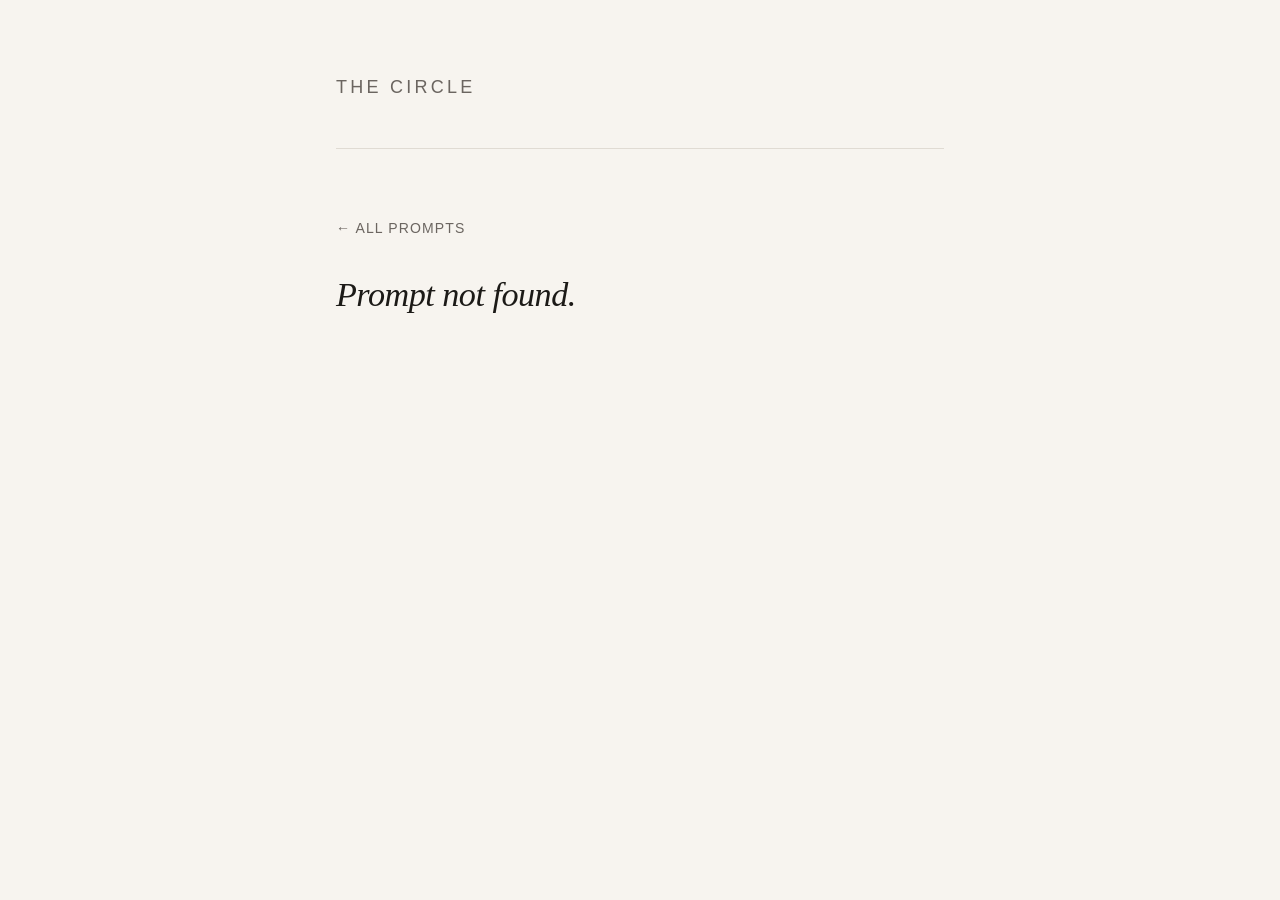
==== prompt.html @ 10e3d569 "init" ====
<!DOCTYPE html>
<html lang="en">
<head>
  <meta charset="UTF-8" />
  <meta name="viewport" content="width=device-width, initial-scale=1.0" />
  <title>The Circle</title>
  <link rel="stylesheet" href="style.css" />
  <script src="data.js"></script>
</head>
<body>
  <div class="page">
    <header class="site-header">
      <div class="site-name"><a href="index.html"></a></div>
    </header>
    <main>
      <div class="prompt-page-header">
        <a class="back-link" href="index.html">All prompts</a>
        <h1 class="prompt-heading" id="prompt-heading"></h1>
        <p class="prompt-date" id="prompt-date"></p>
      </div>
      <ul class="submission-list" id="submission-list"></ul>
    </main>
  </div>

  <script>
    function formatDate(iso) {
      const [y, m, d] = iso.split('-').map(Number);
      return new Date(y, m - 1, d).toLocaleDateString('en-US', {
        month: 'long', day: 'numeric', year: 'numeric'
      });
    }

    document.querySelector('.site-name a').textContent = SITE.name;

    const slug = decodeURIComponent(location.hash.slice(1));
    const prompt = PROMPTS.find(p => p.slug === slug);

    if (!prompt) {
      document.getElementById('prompt-heading').textContent = 'Prompt not found.';
    } else {
      document.title = `${prompt.title} — ${SITE.name}`;
      document.getElementById('prompt-heading').textContent = prompt.title;
      document.getElementById('prompt-date').textContent = `Launched ${formatDate(prompt.date)}`;

      const list = document.getElementById('submission-list');
      if (!prompt.submissions.length) {
        list.innerHTML = '<li class="empty">No submissions yet.</li>';
      } else {
        list.innerHTML = prompt.submissions.map(s => `
          <li class="submission-item">
            <a class="submission-link" href="${s.file}">
              <span class="submission-title">${s.title}</span>
              <span class="submission-author">${s.author}</span>
            </a>
          </li>`).join('');
      }
    }
  </script>
</body>
</html>
---- style.css ----
*, *::before, *::after {
  box-sizing: border-box;
  margin: 0;
  padding: 0;
}

:root {
  --bg: #f7f4ef;
  --surface: #fdfcfa;
  --text: #1c1a17;
  --muted: #6b6560;
  --accent: #8b4a2f;
  --border: #e0dbd3;
  --font-serif: Georgia, 'Times New Roman', serif;
  --font-sans: 'Helvetica Neue', Arial, sans-serif;
}

html {
  font-size: 18px;
}

body {
  background-color: var(--bg);
  color: var(--text);
  font-family: var(--font-serif);
  line-height: 1.7;
  min-height: 100vh;
}

a {
  color: inherit;
  text-decoration: none;
}

/* ── Layout ── */

.page {
  max-width: 680px;
  margin: 0 auto;
  padding: 4rem 2rem 8rem;
}

/* ── Site header ── */

.site-header {
  border-bottom: 1px solid var(--border);
  padding-bottom: 2.5rem;
  margin-bottom: 3.5rem;
}

.site-name {
  font-size: 1rem;
  font-family: var(--font-sans);
  font-weight: 400;
  letter-spacing: 0.18em;
  text-transform: uppercase;
  color: var(--muted);
}

.site-name a:hover {
  color: var(--text);
}

.site-tagline {
  margin-top: 0.4rem;
  font-size: 1.65rem;
  font-style: italic;
  font-weight: 400;
  color: var(--text);
  letter-spacing: -0.01em;
}

/* ── Prompt list (homepage) ── */

.prompt-list {
  list-style: none;
  display: flex;
  flex-direction: column;
  gap: 0;
}

.prompt-item {
  border-top: 1px solid var(--border);
}

.prompt-item:last-child {
  border-bottom: 1px solid var(--border);
}

.prompt-link {
  display: flex;
  justify-content: space-between;
  align-items: baseline;
  gap: 2rem;
  padding: 1.4rem 0;
  transition: color 0.15s;
}

.prompt-link:hover .prompt-title {
  color: var(--accent);
}

.prompt-title {
  font-size: 1.05rem;
  font-style: italic;
  transition: color 0.15s;
}

.prompt-meta {
  font-family: var(--font-sans);
  font-size: 0.75rem;
  color: var(--muted);
  letter-spacing: 0.04em;
  white-space: nowrap;
  flex-shrink: 0;
}

.prompt-count {
  display: block;
  font-size: 0.78rem;
  font-family: var(--font-sans);
  color: var(--muted);
  margin-top: 0.2rem;
}

/* ── Prompt page ── */

.prompt-page-header {
  margin-bottom: 3rem;
}

.back-link {
  display: inline-block;
  font-family: var(--font-sans);
  font-size: 0.78rem;
  letter-spacing: 0.08em;
  text-transform: uppercase;
  color: var(--muted);
  margin-bottom: 1.8rem;
  transition: color 0.15s;
}

.back-link:hover {
  color: var(--text);
}

.back-link::before {
  content: '← ';
}

.prompt-heading {
  font-size: 1.9rem;
  font-weight: 400;
  font-style: italic;
  line-height: 1.3;
  letter-spacing: -0.015em;
}

.prompt-date {
  margin-top: 0.6rem;
  font-family: var(--font-sans);
  font-size: 0.8rem;
  color: var(--muted);
  letter-spacing: 0.06em;
}

.submission-list {
  list-style: none;
  display: flex;
  flex-direction: column;
  gap: 0;
}

.submission-item {
  border-top: 1px solid var(--border);
}

.submission-item:last-child {
  border-bottom: 1px solid var(--border);
}

.submission-link {
  display: flex;
  justify-content: space-between;
  align-items: center;
  gap: 2rem;
  padding: 1.3rem 0;
  transition: color 0.15s;
}

.submission-link:hover .submission-title {
  color: var(--accent);
}

.submission-title {
  font-size: 1rem;
  font-style: italic;
  transition: color 0.15s;
}

.submission-author {
  font-family: var(--font-sans);
  font-size: 0.8rem;
  color: var(--muted);
  letter-spacing: 0.04em;
  white-space: nowrap;
  flex-shrink: 0;
}

/* ── Empty state ── */

.empty {
  font-family: var(--font-sans);
  font-size: 0.9rem;
  color: var(--muted);
  margin-top: 2rem;
}

/* ── Error state ── */

.error {
  color: var(--accent);
  font-family: var(--font-sans);
  font-size: 0.9rem;
  margin-top: 2rem;
}
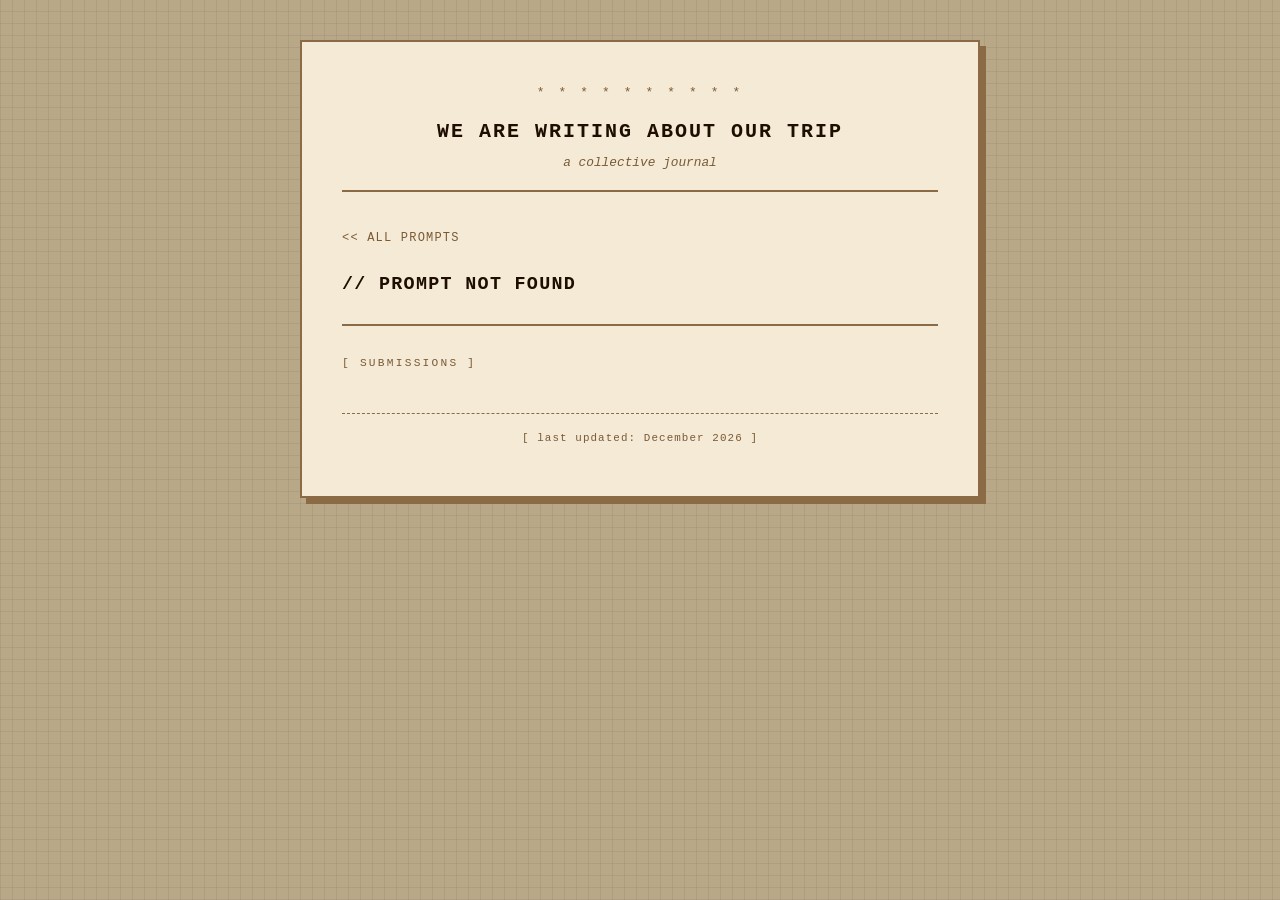
==== commit 01b21232: "ready to go" ====
--- a/prompt.html
+++ b/prompt.html
@@ -3,23 +3,31 @@
 <head>
   <meta charset="UTF-8" />
   <meta name="viewport" content="width=device-width, initial-scale=1.0" />
-  <title>The Circle</title>
+  <title>We Are Writing About Our Trip</title>
   <link rel="stylesheet" href="style.css" />
   <script src="data.js"></script>
 </head>
 <body>
   <div class="page">
     <header class="site-header">
-      <div class="site-name"><a href="index.html"></a></div>
+      <div class="site-header-rule">* * * * * * * * * *</div>
+      <div class="site-name"><a href="index.html" id="site-name"></a></div>
+      <p class="site-tagline" id="site-tagline"></p>
+      <hr class="header-divider" />
     </header>
+
     <main>
       <div class="prompt-page-header">
-        <a class="back-link" href="index.html">All prompts</a>
+        <a class="back-link" href="index.html">all prompts</a>
         <h1 class="prompt-heading" id="prompt-heading"></h1>
         <p class="prompt-date" id="prompt-date"></p>
       </div>
+
+      <p class="section-label">[ submissions ]</p>
       <ul class="submission-list" id="submission-list"></ul>
     </main>
+
+    <footer class="site-footer" id="site-footer"></footer>
   </div>
 
   <script>
@@ -30,27 +38,30 @@
       });
     }
 
-    document.querySelector('.site-name a').textContent = SITE.name;
+    document.getElementById('site-name').textContent = SITE.name;
+    document.getElementById('site-tagline').textContent = SITE.tagline;
+    document.getElementById('site-footer').textContent =
+      `[ last updated: ${new Date().toLocaleDateString('en-US', { month: 'long', year: 'numeric' })} ]`;
 
     const slug = decodeURIComponent(location.hash.slice(1));
     const prompt = PROMPTS.find(p => p.slug === slug);
 
     if (!prompt) {
-      document.getElementById('prompt-heading').textContent = 'Prompt not found.';
+      document.getElementById('prompt-heading').textContent = '// prompt not found';
     } else {
       document.title = `${prompt.title} — ${SITE.name}`;
       document.getElementById('prompt-heading').textContent = prompt.title;
-      document.getElementById('prompt-date').textContent = `Launched ${formatDate(prompt.date)}`;
+      document.getElementById('prompt-date').textContent = `launched: ${formatDate(prompt.date)}`;
 
       const list = document.getElementById('submission-list');
       if (!prompt.submissions.length) {
-        list.innerHTML = '<li class="empty">No submissions yet.</li>';
+        list.innerHTML = '<li class="empty">// no submissions yet</li>';
       } else {
         list.innerHTML = prompt.submissions.map(s => `
           <li class="submission-item">
             <a class="submission-link" href="${s.file}">
               <span class="submission-title">${s.title}</span>
-              <span class="submission-author">${s.author}</span>
+              <span class="submission-author">— ${s.author}</span>
             </a>
           </li>`).join('');
       }
--- a/style.css
+++ b/style.css
@@ -5,222 +5,244 @@
 }
 
 :root {
-  --bg: #f7f4ef;
-  --surface: #fdfcfa;
-  --text: #1c1a17;
-  --muted: #6b6560;
-  --accent: #8b4a2f;
-  --border: #e0dbd3;
-  --font-serif: Georgia, 'Times New Roman', serif;
-  --font-sans: 'Helvetica Neue', Arial, sans-serif;
-}
-
-html {
-  font-size: 18px;
-}
+  --bg:      #b8a888;
+  --paper:   #f4ead6;
+  --text:    #1e0e00;
+  --muted:   #7a5a35;
+  --accent:  #8b3800;
+  --border:  #8b6b45;
+  --font:    'Courier New', Courier, monospace;
+}
+
+html { font-size: 16px; }
 
 body {
   background-color: var(--bg);
+  /* crosshatch texture */
+  background-image:
+    repeating-linear-gradient(90deg, rgba(0,0,0,0.06) 0 1px, transparent 1px 100%),
+    repeating-linear-gradient(0deg,  rgba(0,0,0,0.06) 0 1px, transparent 1px 100%);
+  background-size: 12px 12px;
+  font-family: var(--font);
   color: var(--text);
-  font-family: var(--font-serif);
-  line-height: 1.7;
+  line-height: 1.65;
   min-height: 100vh;
+  padding: 2.5rem 1rem 4rem;
 }
 
 a {
-  color: inherit;
-  text-decoration: none;
-}
-
-/* ── Layout ── */
+  color: var(--accent);
+  text-decoration: underline;
+}
+
+/* ── Page box ── */
 
 .page {
   max-width: 680px;
   margin: 0 auto;
-  padding: 4rem 2rem 8rem;
+  background: var(--paper);
+  border: 2px solid var(--border);
+  box-shadow: 6px 6px 0 var(--border);
+  padding: 2.5rem 2.5rem 3rem;
 }
 
 /* ── Site header ── */
 
 .site-header {
-  border-bottom: 1px solid var(--border);
-  padding-bottom: 2.5rem;
-  margin-bottom: 3.5rem;
+  text-align: center;
+  margin-bottom: 2rem;
+}
+
+.site-header-rule {
+  color: var(--muted);
+  font-size: 0.8rem;
+  letter-spacing: 0.25em;
+  margin-bottom: 0.9rem;
 }
 
 .site-name {
-  font-size: 1rem;
-  font-family: var(--font-sans);
-  font-weight: 400;
-  letter-spacing: 0.18em;
-  text-transform: uppercase;
-  color: var(--muted);
-}
-
-.site-name a:hover {
+  font-size: 1.25rem;
+  font-weight: bold;
+  text-transform: uppercase;
+  letter-spacing: 0.1em;
+  line-height: 1.35;
+}
+
+.site-name a {
   color: var(--text);
-}
+  text-decoration: none;
+}
+
+.site-name a:hover { color: var(--accent); }
 
 .site-tagline {
-  margin-top: 0.4rem;
-  font-size: 1.65rem;
+  margin-top: 0.45rem;
+  font-size: 0.8rem;
+  color: var(--muted);
   font-style: italic;
-  font-weight: 400;
-  color: var(--text);
-  letter-spacing: -0.01em;
+}
+
+.header-divider {
+  margin-top: 1.1rem;
+  border: none;
+  border-top: 2px solid var(--border);
+}
+
+/* ── Section label ── */
+
+.section-label {
+  font-size: 0.7rem;
+  text-transform: uppercase;
+  letter-spacing: 0.2em;
+  color: var(--muted);
+  margin-bottom: 0.75rem;
 }
 
 /* ── Prompt list (homepage) ── */
 
-.prompt-list {
-  list-style: none;
-  display: flex;
-  flex-direction: column;
-  gap: 0;
-}
-
-.prompt-item {
-  border-top: 1px solid var(--border);
-}
-
-.prompt-item:last-child {
-  border-bottom: 1px solid var(--border);
-}
+.prompt-list { list-style: none; }
+
+.prompt-item { border-bottom: 1px dashed var(--border); }
+.prompt-item:first-child { border-top: 1px dashed var(--border); }
 
 .prompt-link {
   display: flex;
   justify-content: space-between;
   align-items: baseline;
-  gap: 2rem;
-  padding: 1.4rem 0;
-  transition: color 0.15s;
-}
-
-.prompt-link:hover .prompt-title {
+  gap: 1.5rem;
+  padding: 0.85rem 0;
+  text-decoration: none;
   color: var(--accent);
 }
 
-.prompt-title {
-  font-size: 1.05rem;
-  font-style: italic;
-  transition: color 0.15s;
-}
-
-.prompt-meta {
-  font-family: var(--font-sans);
-  font-size: 0.75rem;
-  color: var(--muted);
-  letter-spacing: 0.04em;
-  white-space: nowrap;
+.prompt-link:hover .prompt-title { text-decoration: underline; }
+
+.prompt-title::before {
+  content: '>> ';
+  color: var(--muted);
+}
+
+.prompt-title { font-size: 0.95rem; }
+
+.prompt-right {
+  text-align: right;
   flex-shrink: 0;
 }
 
-.prompt-count {
-  display: block;
-  font-size: 0.78rem;
-  font-family: var(--font-sans);
-  color: var(--muted);
-  margin-top: 0.2rem;
-}
+.prompt-meta  { display: block; font-size: 0.72rem; color: var(--muted); }
+.prompt-count { display: block; font-size: 0.7rem;  color: var(--muted); }
 
 /* ── Prompt page ── */
-
-.prompt-page-header {
-  margin-bottom: 3rem;
-}
 
 .back-link {
   display: inline-block;
-  font-family: var(--font-sans);
-  font-size: 0.78rem;
-  letter-spacing: 0.08em;
-  text-transform: uppercase;
-  color: var(--muted);
-  margin-bottom: 1.8rem;
-  transition: color 0.15s;
-}
-
-.back-link:hover {
-  color: var(--text);
-}
-
-.back-link::before {
-  content: '← ';
-}
+  font-size: 0.75rem;
+  letter-spacing: 0.1em;
+  text-transform: uppercase;
+  color: var(--muted);
+  text-decoration: none;
+  margin-bottom: 1.5rem;
+}
+
+.back-link::before { content: '<< '; }
+.back-link:hover { color: var(--accent); text-decoration: underline; }
 
 .prompt-heading {
-  font-size: 1.9rem;
-  font-weight: 400;
+  font-size: 1.15rem;
+  font-weight: bold;
+  text-transform: uppercase;
+  letter-spacing: 0.07em;
+  line-height: 1.35;
+}
+
+.prompt-date {
+  margin-top: 0.4rem;
+  font-size: 0.75rem;
+  color: var(--muted);
   font-style: italic;
-  line-height: 1.3;
-  letter-spacing: -0.015em;
-}
-
-.prompt-date {
-  margin-top: 0.6rem;
-  font-family: var(--font-sans);
-  font-size: 0.8rem;
-  color: var(--muted);
-  letter-spacing: 0.06em;
-}
-
-.submission-list {
-  list-style: none;
-  display: flex;
-  flex-direction: column;
-  gap: 0;
-}
-
-.submission-item {
-  border-top: 1px solid var(--border);
-}
-
-.submission-item:last-child {
-  border-bottom: 1px solid var(--border);
-}
+}
+
+.prompt-page-header {
+  margin-bottom: 1.75rem;
+  padding-bottom: 1.25rem;
+  border-bottom: 2px solid var(--border);
+}
+
+/* ── Submission list ── */
+
+.submission-list { list-style: none; }
+
+.submission-item { border-bottom: 1px dashed var(--border); }
+.submission-item:first-child { border-top: 1px dashed var(--border); }
 
 .submission-link {
   display: flex;
   justify-content: space-between;
   align-items: center;
-  gap: 2rem;
-  padding: 1.3rem 0;
-  transition: color 0.15s;
-}
-
-.submission-link:hover .submission-title {
+  gap: 1.5rem;
+  padding: 0.85rem 0;
+  text-decoration: none;
   color: var(--accent);
 }
 
-.submission-title {
-  font-size: 1rem;
-  font-style: italic;
-  transition: color 0.15s;
-}
-
-.submission-author {
-  font-family: var(--font-sans);
-  font-size: 0.8rem;
-  color: var(--muted);
-  letter-spacing: 0.04em;
-  white-space: nowrap;
-  flex-shrink: 0;
-}
-
-/* ── Empty state ── */
-
-.empty {
-  font-family: var(--font-sans);
-  font-size: 0.9rem;
-  color: var(--muted);
-  margin-top: 2rem;
-}
-
-/* ── Error state ── */
-
-.error {
-  color: var(--accent);
-  font-family: var(--font-sans);
-  font-size: 0.9rem;
-  margin-top: 2rem;
-}
+.submission-link:hover .submission-title { text-decoration: underline; }
+
+.submission-title::before {
+  content: '>> ';
+  color: var(--muted);
+}
+
+.submission-title  { font-size: 0.95rem; }
+.submission-author { font-size: 0.75rem; color: var(--muted); flex-shrink: 0; white-space: nowrap; }
+
+/* ── Footer ── */
+
+.site-footer {
+  margin-top: 2.5rem;
+  padding-top: 1rem;
+  border-top: 1px dashed var(--border);
+  font-size: 0.68rem;
+  color: var(--muted);
+  text-align: center;
+  letter-spacing: 0.1em;
+}
+
+/* ── Misc ── */
+
+.empty { font-size: 0.85rem; color: var(--muted); margin-top: 1rem; }
+.error { font-size: 0.85rem; color: var(--accent); margin-top: 1rem; }
+
+/* ── Mobile ── */
+
+@media (max-width: 640px) {
+  html { font-size: 14px; }
+
+  body {
+    padding: 0 0 3rem;
+    overflow-x: hidden;
+  }
+
+  .page {
+    border-left: none;
+    border-right: none;
+    box-shadow: none;
+    padding: 1.5rem 1.25rem 2rem;
+  }
+
+  .site-name {
+    font-size: 1rem;
+    letter-spacing: 0.05em;
+  }
+
+  .prompt-link,
+  .submission-link {
+    flex-wrap: wrap;
+    gap: 0.1rem;
+  }
+
+  .prompt-right {
+    width: 100%;
+    text-align: left;
+    flex-shrink: unset;
+  }
+}
